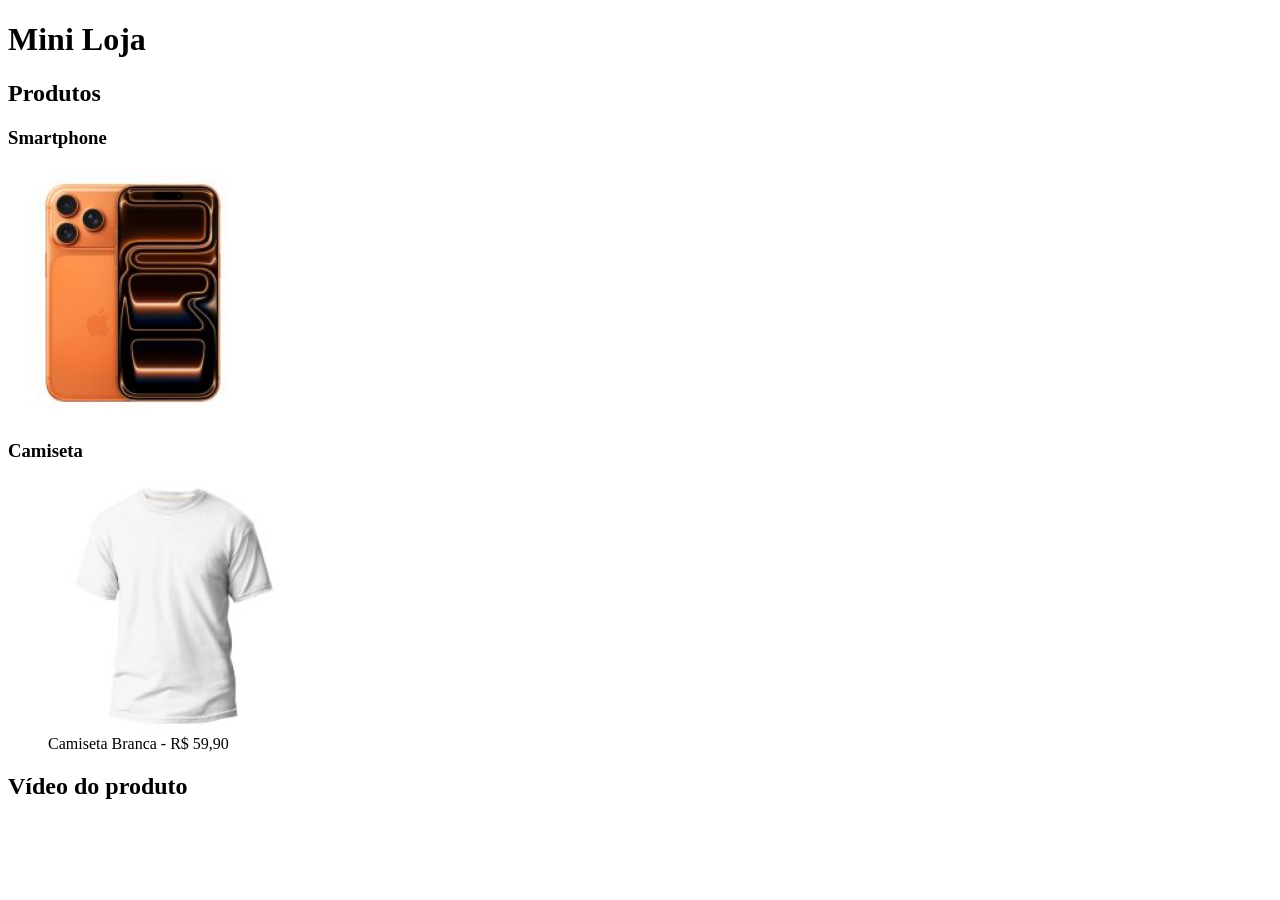
==== aula-04/index.html @ 7de7498f "feat: adiciona conteudo da aula 04" ====
<!DOCTYPE html>
<html lang="pt-BR">

<head>
    <meta charset="UTF-8">
    <meta name="viewport" content="width=device-width, initial-scale=1.0">
    <title>Mini Loja

    </title>
</head>

<body>
    <h1>Mini Loja</h1>

    <main>
        <section id="produtos">
            <h2>Produtos</h2>

            <article>
                <h3>Smartphone</h3>

                <!-- Quando o caminho ficou errado, apareceu: A imagem não apareceu e mostrou o alt.-->
                <img src="img/iphone.jpg" alt="smartphone laranja, com três câmeras traseiras, ao lado da tela preta
com linhas abstratas em tons de laranja." width="250" height="250" loading="lazy">
            </article>

            <article>
                <h3>Camiseta</h3>
                <figure>
                    <img src="img/camisa.jpg" alt="camiseta branca de manga curta e gola redonda, apresentada sobre fundo branco." width="250" height="250" loading="lazy">
                    <figcaption>Camiseta Branca - R$ 59,90</figcaption>
                </figure>
            </article>

        </section>
        <section>
            <h2>Vídeo do produto</h2>
        </section>
    </main>
</body>

</html>
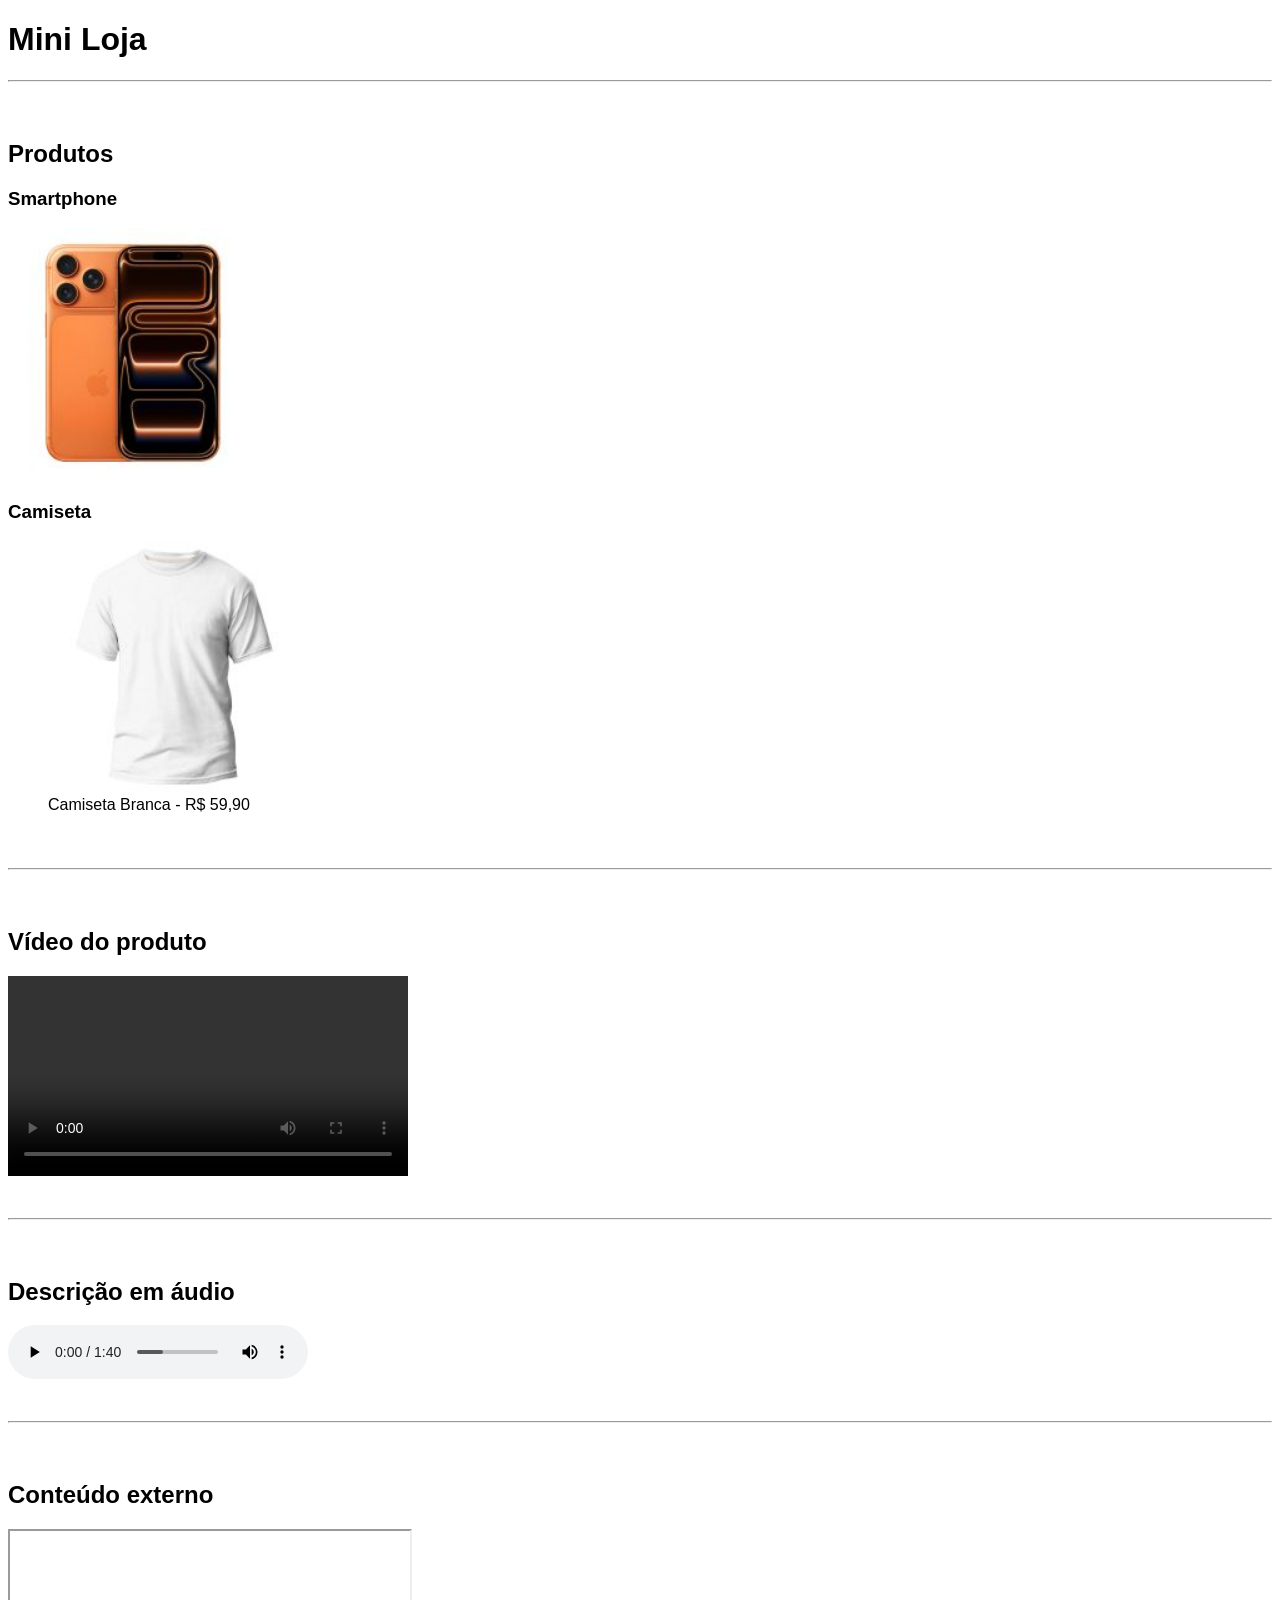
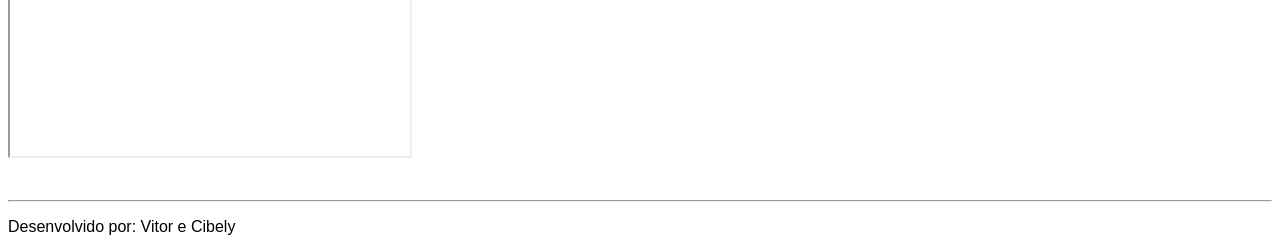
==== commit eb9d8de7: "feat: finaliza atividade da aula 04" ====
--- a/aula-04/index.html
+++ b/aula-04/index.html
@@ -4,14 +4,13 @@
 <head>
     <meta charset="UTF-8">
     <meta name="viewport" content="width=device-width, initial-scale=1.0">
-    <title>Mini Loja
-
-    </title>
+    <link rel="stylesheet" href="style.css">
+    <title>Mini Loja</title>
 </head>
 
 <body>
     <h1>Mini Loja</h1>
-
+    <hr>
     <main>
         <section id="produtos">
             <h2>Produtos</h2>
@@ -19,24 +18,70 @@
             <article>
                 <h3>Smartphone</h3>
 
-                <!-- Quando o caminho ficou errado, apareceu: A imagem não apareceu e mostrou o alt.-->
-                <img src="img/iphone.jpg" alt="smartphone laranja, com três câmeras traseiras, ao lado da tela preta
-com linhas abstratas em tons de laranja." width="250" height="250" loading="lazy">
+                <!-- Quando o caminho ficou errado, apareceu: A imagem não apareceu e mostrou o texto do alt.-->
+                <img src="img/iphone.jpg"
+                    alt="smartphone laranja, com três câmeras traseiras, ao lado da tela preta com linhas abstratas em tons de laranja."
+                    width="250" height="250" loading="lazy">
             </article>
 
             <article>
                 <h3>Camiseta</h3>
                 <figure>
-                    <img src="img/camisa.jpg" alt="camiseta branca de manga curta e gola redonda, apresentada sobre fundo branco." width="250" height="250" loading="lazy">
+                    <img src="img/camisa.jpg"
+                        alt="camiseta branca de manga curta e gola redonda, apresentada sobre fundo branco." width="250"
+                        height="250" loading="lazy">
                     <figcaption>Camiseta Branca - R$ 59,90</figcaption>
                 </figure>
             </article>
 
         </section>
+        <hr>
         <section>
             <h2>Vídeo do produto</h2>
+            <video controls width="400" preload="metadata">
+                <source src="img/video.mp4" type="video/mp4">
+                Seu navegador não suporta vídeo.
+            </video>
         </section>
+        <hr>
+        <section>
+            <h2>Descrição em áudio</h2>
+            <audio controls preload="metadata">
+                <source src="img/descricao-produto.mp3" type="audio/mpeg">
+                Seu navegador não suporta áudio.
+            </audio>
+        </section>
+        <hr>
+        <section>
+            <h2>Conteúdo externo</h2>
+            <iframe src="https://www.youtube.com/embed/a4cA0ET9DRY" width="400" height="225"
+                title="Vídeo externo sobre tecnologia" loading="lazy" allowfullscreen>
+            </iframe>
+
+        </section>
+        <hr>
     </main>
+
+    <footer>
+        <p>Desenvolvido por: Vitor e Cibely</p>
+    </footer>
+
 </body>
 
-</html>+</html>
+
+<!-- 10. Corrigir imagem com erros -->
+<!-- ERRADO: <img src=img/camisa.jpg alt="produto"></img> -->
+<!-- CERTO: <img src="img/camisa.jpg" alt="camiseta branca de manga curta e gola redonda, apresentada sobre fundo branco."> -->
+
+<!-- 11. Corrigir vídeo com erros -->
+<!-- 
+Errado:
+<video width="400">
+    <source src="img/video.mp4">
+</video>
+
+Correção:
+<video controls width="400">
+    <source src="img/video.mp4" type="video/mp4">
+</video> -->
--- a/aula-04/style.css
+++ b/aula-04/style.css
@@ -0,0 +1,7 @@
+body {
+    font-family: Arial, Helvetica, sans-serif;
+}
+
+section {
+    padding-block: 30px;
+}
